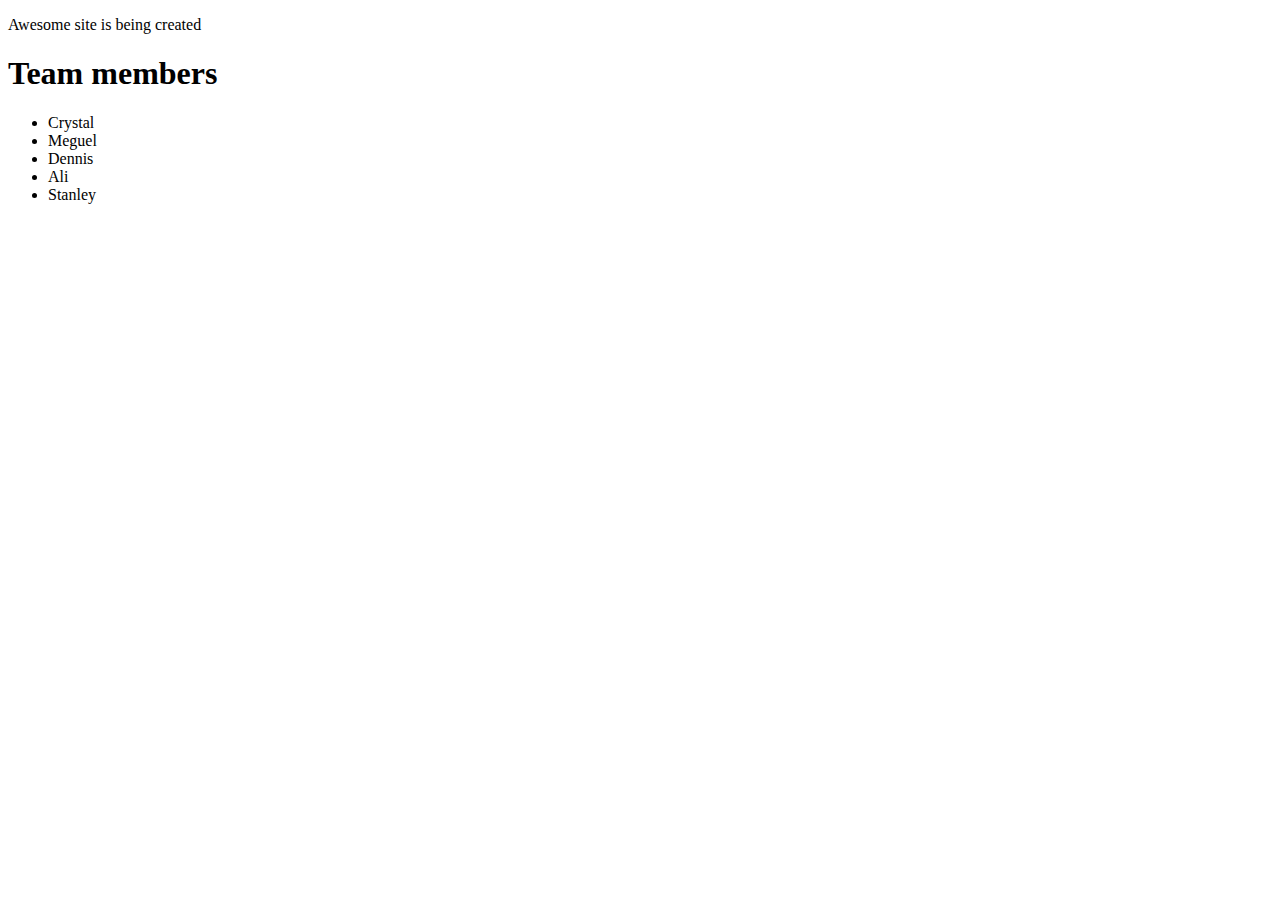
==== index.html @ f0d45d70 "Added Team members" ====
<!DOCTYPE html>
<html lang="en">

<head>
    <meta charset="UTF-8">
    <meta http-equiv="X-UA-Compatible" content="IE=edge">
    <meta name="viewport" content="width=device-width, initial-scale=1.0">
    <title>Awesome site under construction</title>
</head>

<body>
    <p>Awesome site is being created</p>
    <h1>Team members</h1>
    <ul>
        <li>Crystal</li>
        <li>Meguel</li>
        <li>Dennis</li>
        <li>Ali</li>
        <li>Stanley</li>
    </ul>
</body>

</html>
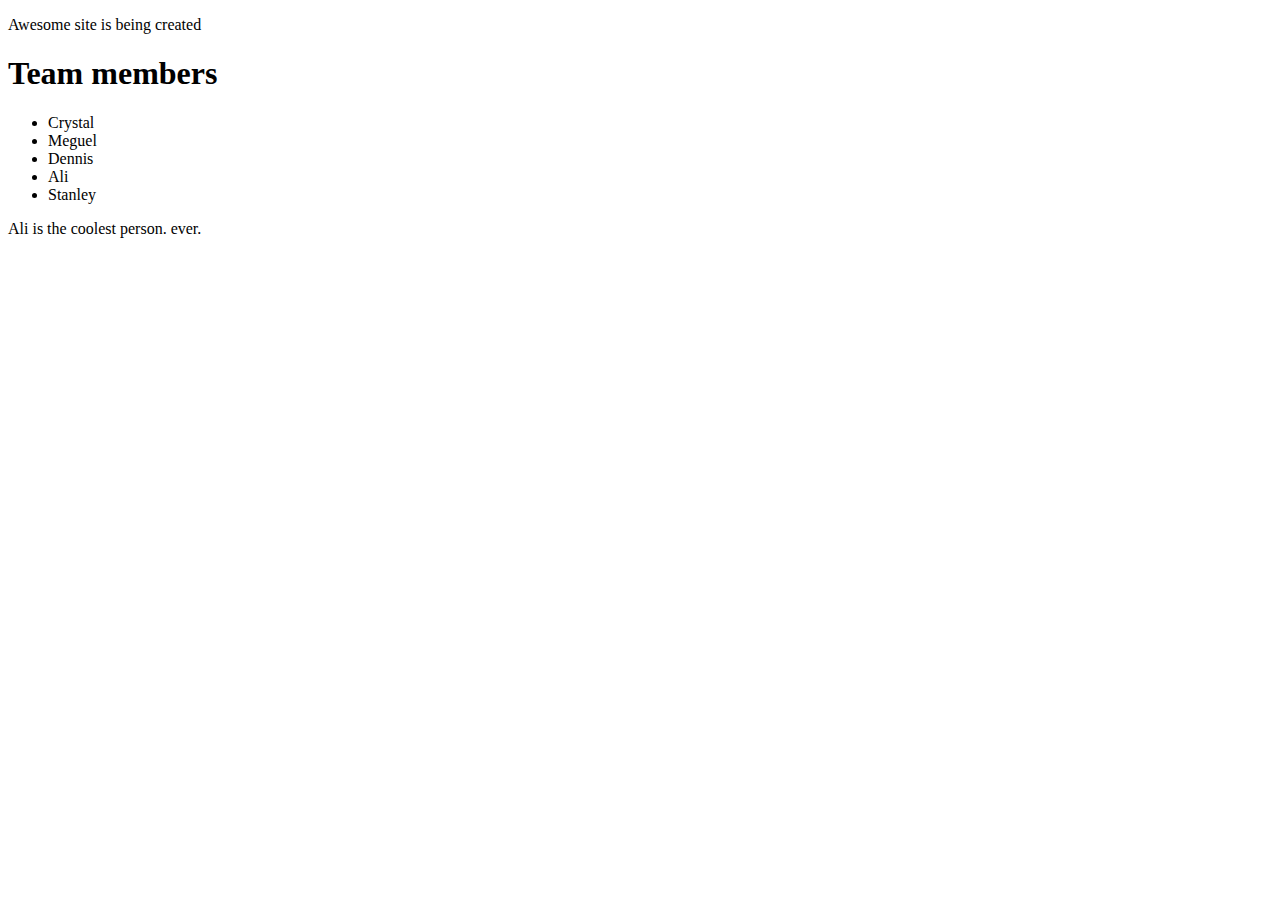
==== commit 267ab42f: "Merge branch 'main' into stanley" ====
--- a/index.html
+++ b/index.html
@@ -18,6 +18,6 @@
         <li>Ali</li>
         <li>Stanley</li>
     </ul>
+    <p>Ali is the coolest person. ever.</p>
 </body>
-
 </html>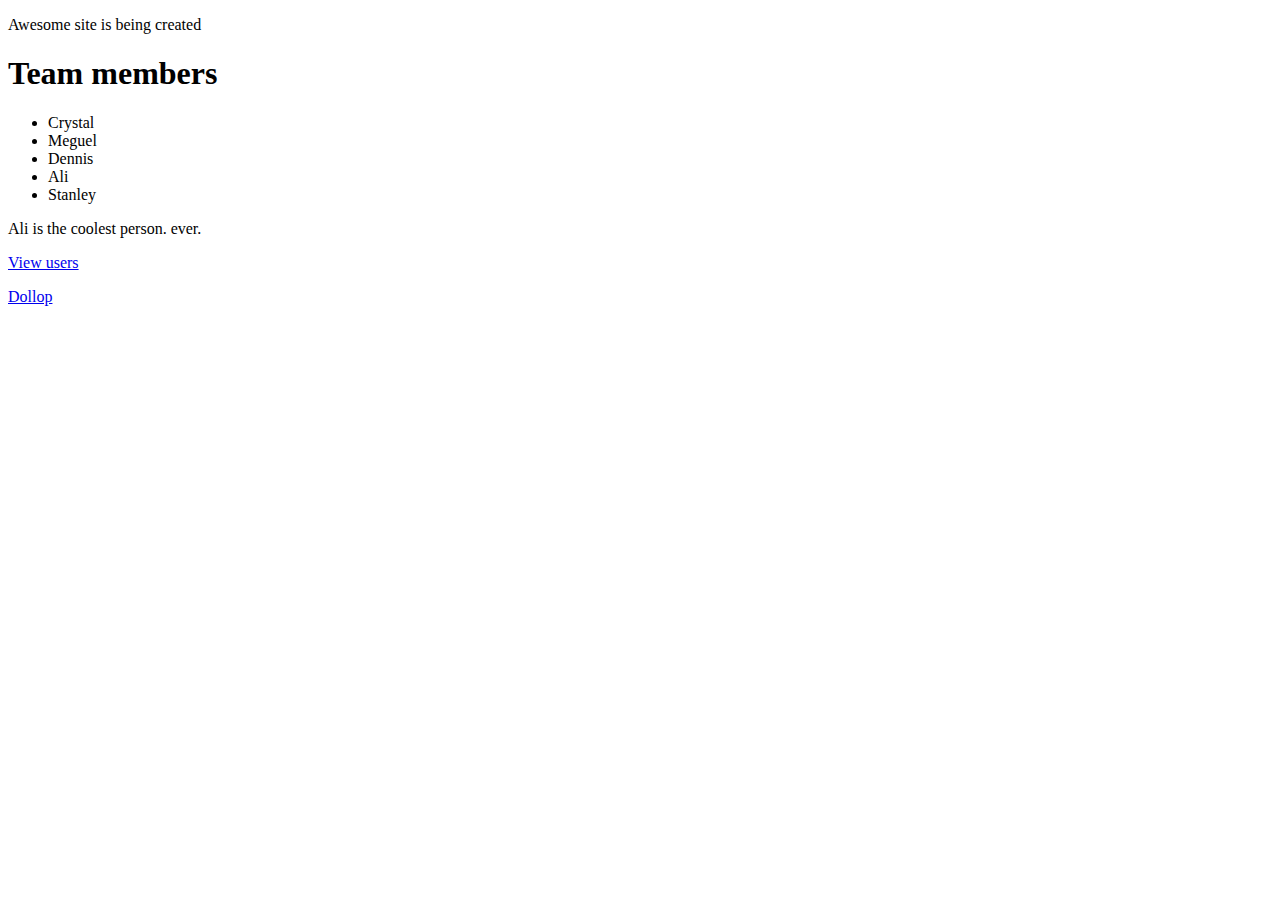
==== commit a8b1d473: "User screen (v1.0)" ====
--- a/index.html
+++ b/index.html
@@ -5,6 +5,7 @@
     <meta charset="UTF-8">
     <meta http-equiv="X-UA-Compatible" content="IE=edge">
     <meta name="viewport" content="width=device-width, initial-scale=1.0">
+    <link rel="stylesheet" href="./assets/css/style.css">
     <title>Awesome site under construction</title>
 </head>
 
@@ -18,6 +19,14 @@
         <li>Ali</li>
         <li>Stanley</li>
     </ul>
-    <p>Ali is the coolest person. ever.</p>
+    <p class="rainbow">Ali is the coolest person. ever.</p>
+    <p><a href="./users.html">View users</a></p>
+    <div id="image">
+
+    </div>
+    <a href="./dollop.html">Dollop</a>
+    <script src="./assets/src/main.js"></script>
 </body>
+
+
 </html>--- a/assets/css/style.css
+++ b/assets/css/style.css
@@ -0,0 +1,3 @@
+body {
+    font-family: 'Times New Roman', Times, serif;
+}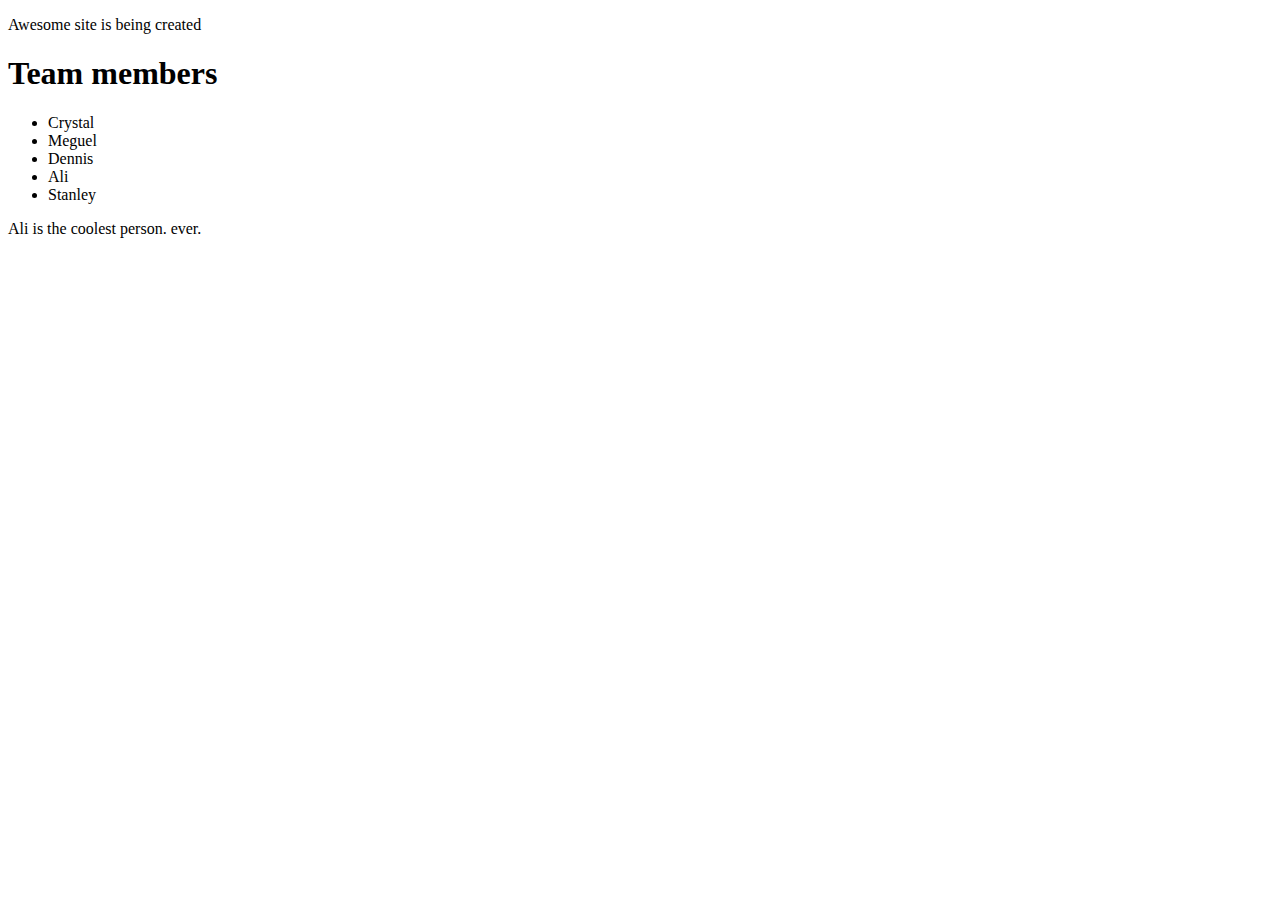
==== commit 2edcfd54: "Merge branch 'main' of https://github.com/stanmanga79/fuzzy-octo-dollop-project-11282022 into the14t" ====
--- a/index.html
+++ b/index.html
@@ -5,7 +5,6 @@
     <meta charset="UTF-8">
     <meta http-equiv="X-UA-Compatible" content="IE=edge">
     <meta name="viewport" content="width=device-width, initial-scale=1.0">
-    <link rel="stylesheet" href="./assets/css/style.css">
     <title>Awesome site under construction</title>
 </head>
 
@@ -19,14 +18,6 @@
         <li>Ali</li>
         <li>Stanley</li>
     </ul>
-    <p class="rainbow">Ali is the coolest person. ever.</p>
-    <p><a href="./users.html">View users</a></p>
-    <div id="image">
-
-    </div>
-    <a href="./dollop.html">Dollop</a>
-    <script src="./assets/src/main.js"></script>
+    <p>Ali is the coolest person. ever.</p>
 </body>
-
-
 </html>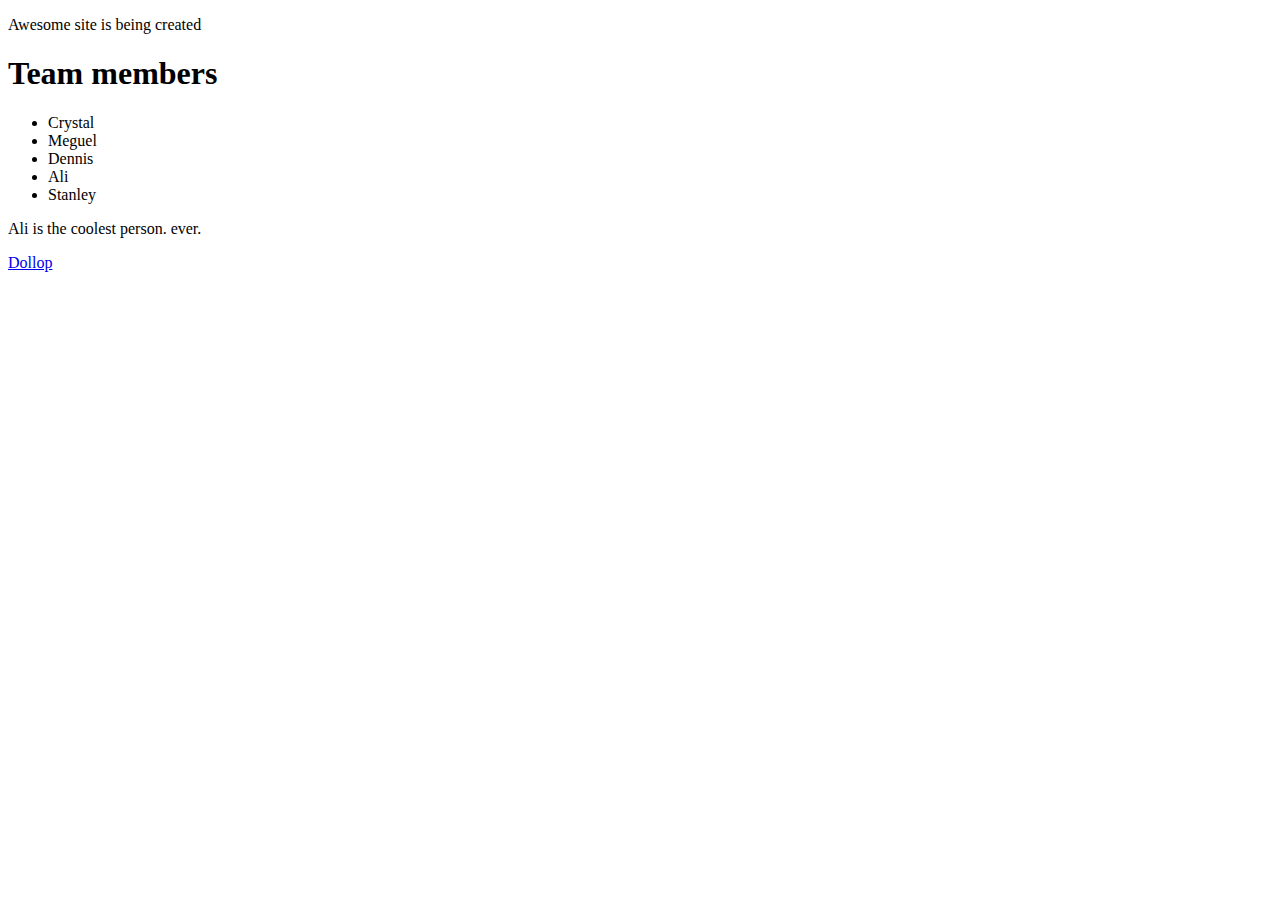
==== commit 8693b26c: "correct link to dollop" ====
--- a/index.html
+++ b/index.html
@@ -19,5 +19,7 @@
         <li>Stanley</li>
     </ul>
     <p>Ali is the coolest person. ever.</p>
+
+    <a href="./dollop.html">Dollop</a>
 </body>
 </html>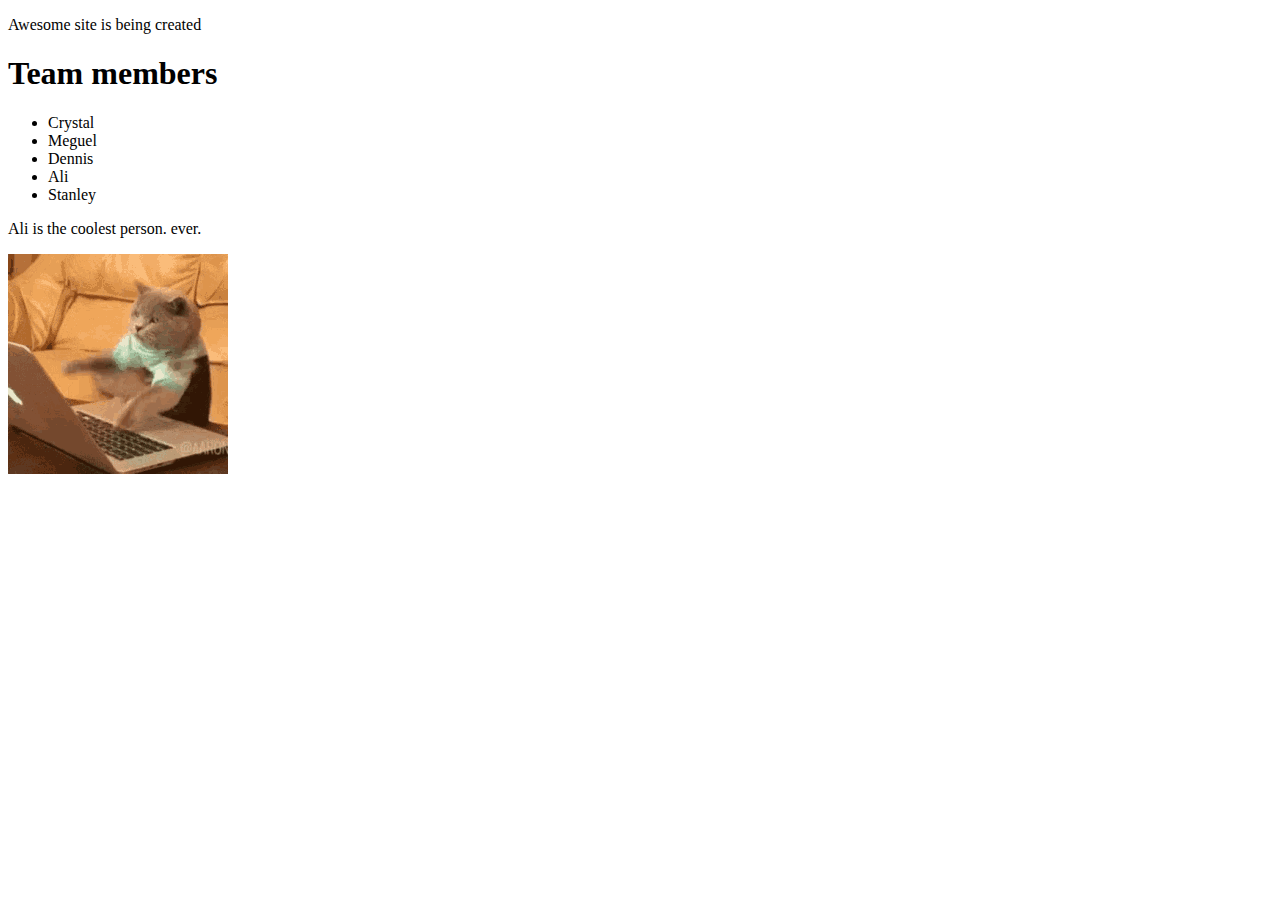
==== commit fedc2eb8: "Updated html with image" ====
--- a/index.html
+++ b/index.html
@@ -19,7 +19,9 @@
         <li>Stanley</li>
     </ul>
     <p>Ali is the coolest person. ever.</p>
-
-    <a href="./dollop.html">Dollop</a>
+    <div id="image">
+        
+    </div>
+    <script src="./assets/src/main.js"></script>
 </body>
 </html>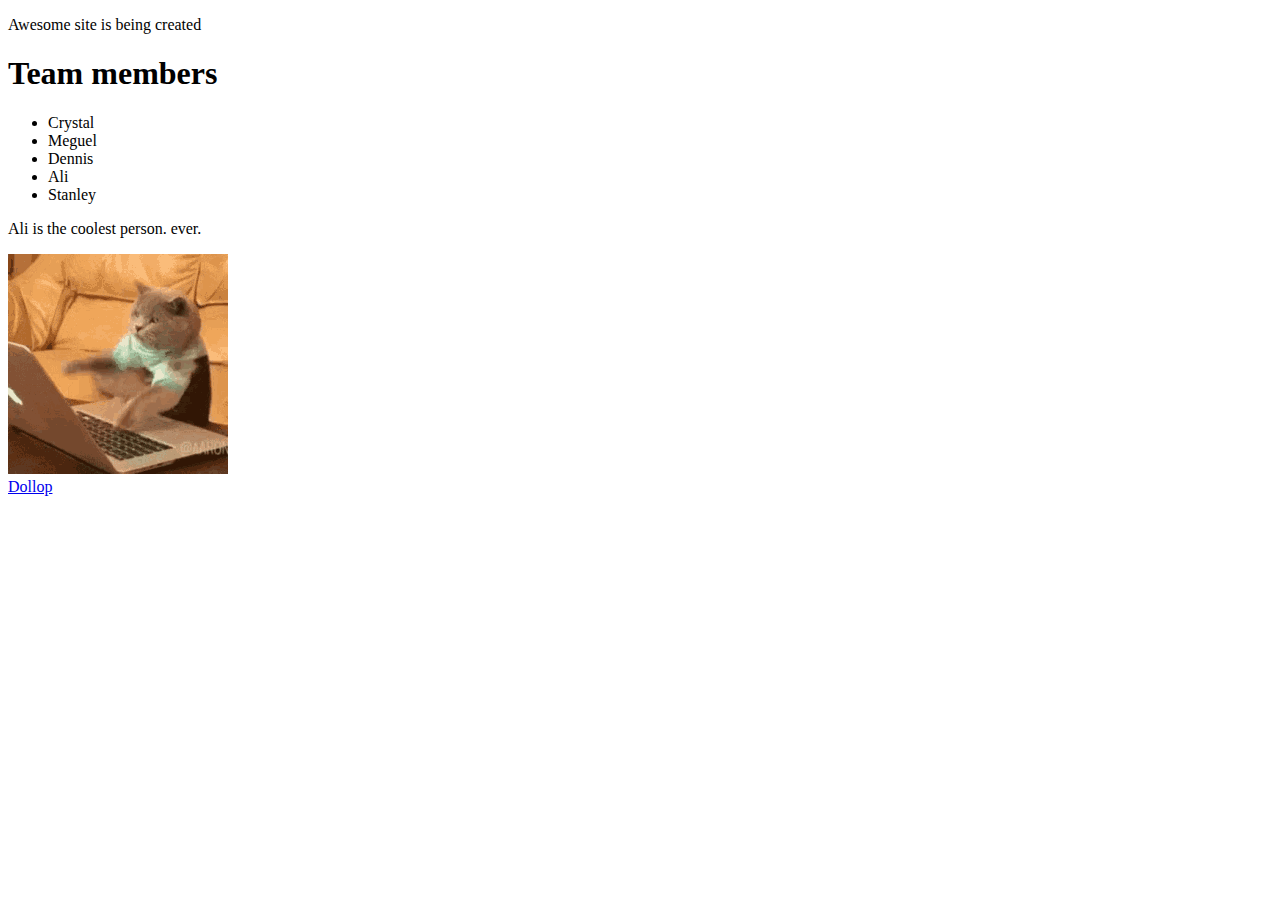
==== commit 8aff098d: "Merge branch 'main' into the14th/gen" ====
--- a/index.html
+++ b/index.html
@@ -23,5 +23,7 @@
         
     </div>
     <script src="./assets/src/main.js"></script>
+
+    <a href="./dollop.html">Dollop</a>
 </body>
 </html>